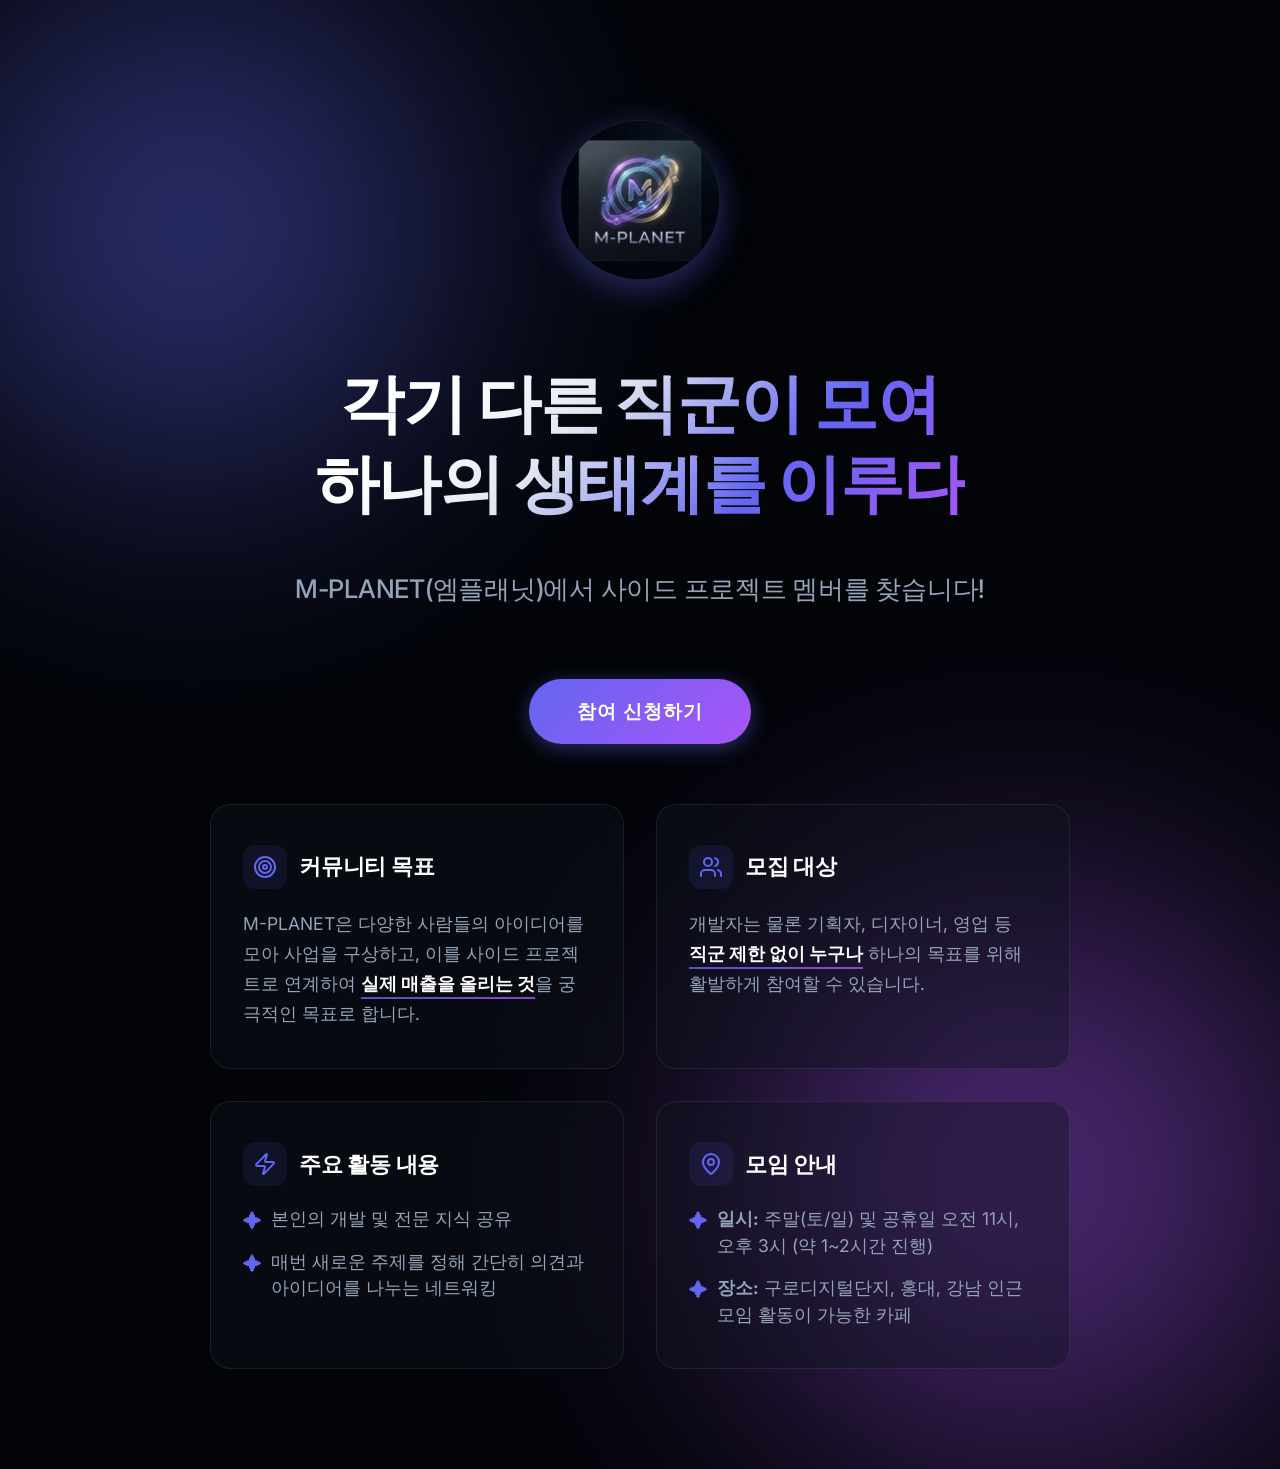
==== index.html @ 1bfa50ac "upload index index 파일 업로드" ====
<!DOCTYPE html>
<html lang="ko">
<head>
  <meta charset="UTF-8">
  <meta name="viewport" content="width=device-width, initial-scale=1.0">
  <title>M-PLANET - 각기 다른 직군이 모여 하나의 생태계를 이루다</title>
  <link href="https://fonts.googleapis.com/css2?family=Inter:wght@400;500;600;700;800&display=swap" rel="stylesheet">
  <style>
    :root {
      --bg-dark: #07090e;
      --bg-darker: #020408;
      --bg-card: rgba(15, 20, 32, 0.4);
      --text-main: #f8fafc;
      --text-muted: #94a3b8;
      --primary: #6366f1;
      --primary-glow: rgba(99, 102, 241, 0.4);
      --secondary: #a855f7;
      --secondary-glow: rgba(168, 85, 247, 0.4);
      --card-border: rgba(255, 255, 255, 0.08);
      font-family: 'Inter', -apple-system, BlinkMacSystemFont, 'Segoe UI', Roboto, Oxygen, Ubuntu, Cantarell, 'Open Sans', 'Helvetica Neue', sans-serif;
    }

    body {
      margin: 0;
      padding: 0;
      background-color: var(--bg-darker);
      color: var(--text-main);
      min-height: 100vh;
      overflow-x: hidden;
    }

    * {
      box-sizing: border-box;
    }

    /* Glassmorphism utility */
    .glass {
      background: var(--bg-card);
      backdrop-filter: blur(16px);
      -webkit-backdrop-filter: blur(16px);
      border: 1px solid var(--card-border);
      border-radius: 20px;
    }

    /* Animations */
    @keyframes float {
      0% { transform: translateY(0px); }
      50% { transform: translateY(-12px); }
      100% { transform: translateY(0px); }
    }

    @keyframes pulse-glow {
      0% { box-shadow: 0 0 20px var(--primary-glow); }
      50% { box-shadow: 0 0 45px var(--primary-glow); }
      100% { box-shadow: 0 0 20px var(--primary-glow); }
    }

    @keyframes slideInUp {
      from { opacity: 0; transform: translateY(40px); }
      to { opacity: 1; transform: translateY(0); }
    }

    @keyframes fadeIn {
      from { opacity: 0; }
      to { opacity: 1; }
    }

    /* Base styles / Layout */
    .app-container {
      display: flex;
      flex-direction: column;
      align-items: center;
      width: 100%;
      min-height: 100vh;
      position: relative;
      overflow: hidden;
    }

    /* Background gradient effects */
    .bg-gradient-circle {
      position: absolute;
      border-radius: 50%;
      filter: blur(120px);
      z-index: -1;
      opacity: 0.6;
    }
    .circle-1 {
      top: -15%;
      left: -20%;
      width: 70vw;
      height: 70vw;
      background: radial-gradient(circle, var(--primary), transparent 60%);
    }
    .circle-2 {
      bottom: -15%;
      right: -20%;
      width: 80vw;
      height: 80vw;
      background: radial-gradient(circle, var(--secondary), transparent 60%);
    }

    .hero-section {
      display: flex;
      flex-direction: column;
      align-items: center;
      text-align: center;
      padding: 120px 20px 60px;
      max-width: 1000px;
      animation: fadeIn 1.5s ease-out;
      position: relative;
      z-index: 10;
    }

    .logo-container {
      margin-bottom: 2.5rem;
      animation: float 7s ease-in-out infinite;
      display: flex;
      justify-content: center;
    }

    .logo-image {
      width: 160px;
      height: 160px;
      object-fit: cover;
      border-radius: 50%;
      box-shadow: 0 8px 32px var(--primary-glow);
      border: 1px solid var(--card-border);
      background-color: var(--bg-dark);
    }

    .hero-title {
      font-size: 4rem;
      font-weight: 800;
      line-height: 1.25;
      margin-bottom: 1.5rem;
      letter-spacing: -0.02em;
      background: linear-gradient(135deg, #ffffff 20%, #e2e8f0 40%, var(--primary) 70%, var(--secondary) 100%);
      -webkit-background-clip: text;
      -webkit-text-fill-color: transparent;
      animation: slideInUp 0.8s ease-out forwards;
      opacity: 0;
    }

    .hero-subtitle {
      font-size: 1.6rem;
      font-weight: 500;
      color: var(--text-muted);
      margin-bottom: 3.5rem;
      letter-spacing: -0.01em;
      animation: slideInUp 0.8s ease-out forwards 0.2s;
      opacity: 0;
    }

    .content-section {
      display: grid;
      grid-template-columns: repeat(2, 1fr);
      gap: 2rem;
      width: 100%;
      max-width: 900px;
      padding: 0 20px 100px;
      position: relative;
      z-index: 10;
    }

    .info-card {
      padding: 2.5rem 2rem;
      transition: transform 0.4s cubic-bezier(0.175, 0.885, 0.32, 1.275), box-shadow 0.4s ease, border-color 0.4s ease;
      animation: slideInUp 0.8s ease-out forwards;
      opacity: 0;
      display: flex;
      flex-direction: column;
      height: 100%;
    }

    .info-card:hover {
      transform: translateY(-8px);
      box-shadow: 0 15px 40px rgba(0, 0, 0, 0.6), inset 0 0 0 1px rgba(99, 102, 241, 0.3);
      border-color: rgba(99, 102, 241, 0.5);
    }

    .info-card:nth-child(1) { animation-delay: 0.4s; }
    .info-card:nth-child(2) { animation-delay: 0.5s; }
    .info-card:nth-child(3) { animation-delay: 0.6s; }
    .info-card:nth-child(4) { animation-delay: 0.7s; }

    .card-title {
      display: flex;
      align-items: center;
      gap: 0.75rem;
      font-size: 1.4rem;
      font-weight: 700;
      margin-top: 0;
      margin-bottom: 1.25rem;
      color: #fff;
      letter-spacing: -0.01em;
    }

    .icon-wrapper {
      display: flex;
      align-items: center;
      justify-content: center;
      width: 44px;
      height: 44px;
      background: rgba(99, 102, 241, 0.1);
      border-radius: 12px;
      color: var(--primary);
    }
    
    .icon-wrapper svg {
      width: 24px;
      height: 24px;
    }

    .card-text {
      font-size: 1.1rem;
      line-height: 1.7;
      color: var(--text-muted);
      margin: 0;
      flex-grow: 1;
    }

    .highlight {
      color: #fff;
      font-weight: 600;
      position: relative;
      display: inline-block;
    }

    .highlight::after {
      content: '';
      position: absolute;
      bottom: 0;
      left: 0;
      width: 100%;
      height: 2px;
      background: linear-gradient(90deg, var(--primary), var(--secondary));
      opacity: 0.8;
    }

    .bullet-list {
      list-style: none;
      padding: 0;
      margin: 0;
      display: flex;
      flex-direction: column;
      gap: 1rem;
    }

    .bullet-list li {
      position: relative;
      padding-left: 1.75rem;
      font-size: 1.1rem;
      line-height: 1.5;
      color: var(--text-muted);
    }

    .bullet-list li::before {
      content: "✦";
      position: absolute;
      left: 0;
      top: 1px;
      color: var(--primary);
      font-size: 1.2rem;
    }

    .cta-button {
      display: inline-block;
      margin-top: 1rem;
      padding: 1.2rem 3rem;
      font-size: 1.2rem;
      font-weight: 700;
      color: #fff;
      background: linear-gradient(135deg, var(--primary), var(--secondary));
      border: none;
      border-radius: 40px;
      cursor: pointer;
      box-shadow: 0 4px 20px var(--primary-glow);
      transition: all 0.3s cubic-bezier(0.175, 0.885, 0.32, 1.275);
      animation: pulse-glow 3s infinite 1s;
      letter-spacing: 0.05em;
    }

    .cta-button:hover {
      transform: scale(1.05) translateY(-2px);
      box-shadow: 0 8px 30px var(--secondary-glow);
    }

    @media (max-width: 900px) {
      .hero-title { font-size: 3rem; }
      .content-section { grid-template-columns: 1fr; }
    }

    @media (max-width: 600px) {
      .hero-title { font-size: 2.2rem; }
      .hero-subtitle { font-size: 1.2rem; }
      .hero-section { padding-top: 80px; }
      .info-card { padding: 2rem 1.5rem; }
    }
  </style>
</head>
<body>
  <div class="app-container">
    <!-- Background gradients -->
    <div class="bg-gradient-circle circle-1"></div>
    <div class="bg-gradient-circle circle-2"></div>

    <header class="hero-section">
      <div class="logo-container">
        <!-- 로컬에서 실행할 경우를 대비해 public 폴더 경로 지정 -->
        <img src="public/images/logo.png" alt="M-PLANET Logo" class="logo-image" />
      </div>
      
      <h1 class="hero-title">
        각기 다른 직군이 모여<br />하나의 생태계를 이루다
      </h1>
      <p class="hero-subtitle">
        M-PLANET(엠플래닛)에서 사이드 프로젝트 멤버를 찾습니다!
      </p>
      
      <button class="cta-button">참여 신청하기</button>
    </header>

    <main class="content-section">
      <!-- 커뮤니티 목표 및 소개 -->
      <div class="info-card glass">
        <h2 class="card-title">
          <div class="icon-wrapper">
            <!-- Target Icon -->
            <svg xmlns="http://www.w3.org/-2000/svg" width="24" height="24" viewBox="0 0 24 24" fill="none" stroke="currentColor" stroke-width="2" stroke-linecap="round" stroke-linejoin="round" class="lucide lucide-target"><circle cx="12" cy="12" r="10"/><circle cx="12" cy="12" r="6"/><circle cx="12" cy="12" r="2"/></svg>
          </div>
          커뮤니티 목표
        </h2>
        <p class="card-text">
          M-PLANET은 다양한 사람들의 아이디어를 모아 사업을 구상하고, 이를 사이드 프로젝트로 연계하여 <span class="highlight">실제 매출을 올리는 것</span>을 궁극적인 목표로 합니다.
        </p>
      </div>

      <!-- 모집 대상 -->
      <div class="info-card glass">
        <h2 class="card-title">
          <div class="icon-wrapper">
            <!-- Users Icon -->
            <svg xmlns="http://www.w3.org/-2000/svg" width="24" height="24" viewBox="0 0 24 24" fill="none" stroke="currentColor" stroke-width="2" stroke-linecap="round" stroke-linejoin="round" class="lucide lucide-users"><path d="M16 21v-2a4 4 0 0 0-4-4H6a4 4 0 0 0-4 4v2"/><circle cx="9" cy="7" r="4"/><path d="M22 21v-2a4 4 0 0 0-3-3.87"/><path d="M16 3.13a4 4 0 0 1 0 7.75"/></svg>
          </div>
          모집 대상
        </h2>
        <p class="card-text">
          개발자는 물론 기획자, 디자이너, 영업 등 <span class="highlight">직군 제한 없이 누구나</span> 하나의 목표를 위해 활발하게 참여할 수 있습니다.
        </p>
      </div>

      <!-- 주요 활동 내용 -->
      <div class="info-card glass">
        <h2 class="card-title">
          <div class="icon-wrapper">
            <!-- Zap Icon -->
            <svg xmlns="http://www.w3.org/-2000/svg" width="24" height="24" viewBox="0 0 24 24" fill="none" stroke="currentColor" stroke-width="2" stroke-linecap="round" stroke-linejoin="round" class="lucide lucide-zap"><path d="M4 14a1 1 0 0 1-.78-1.63l9.9-10.2a.5.5 0 0 1 .86.46l-1.92 6.02A1 1 0 0 0 13 10h7a1 1 0 0 1 .78 1.63l-9.9 10.2a.5.5 0 0 1-.86-.46l1.92-6.02A1 1 0 0 0 11 14z"/></svg>
          </div>
          주요 활동 내용
        </h2>
        <ul class="bullet-list">
          <li>본인의 개발 및 전문 지식 공유</li>
          <li>매번 새로운 주제를 정해 간단히 의견과 아이디어를 나누는 네트워킹</li>
        </ul>
      </div>

      <!-- 모임 안내 -->
      <div class="info-card glass">
        <h2 class="card-title">
          <div class="icon-wrapper">
            <!-- MapPin Icon -->
            <svg xmlns="http://www.w3.org/-2000/svg" width="24" height="24" viewBox="0 0 24 24" fill="none" stroke="currentColor" stroke-width="2" stroke-linecap="round" stroke-linejoin="round" class="lucide lucide-map-pin"><path d="M20 10c0 4.993-5.539 10.193-7.399 11.799a1 1 0 0 1-1.202 0C9.539 20.193 4 15.007 4 10a8 8 0 0 1 16 0"/><circle cx="12" cy="10" r="3"/></svg>
          </div>
          모임 안내
        </h2>
        <ul class="bullet-list">
          <li><strong>일시:</strong> 주말(토/일) 및 공휴일 오전 11시, 오후 3시 (약 1~2시간 진행)</li>
          <li><strong>장소:</strong> 구로디지털단지, 홍대, 강남 인근 모임 활동이 가능한 카페</li>
        </ul>
      </div>
    </main>
  </div>
</body>
</html>
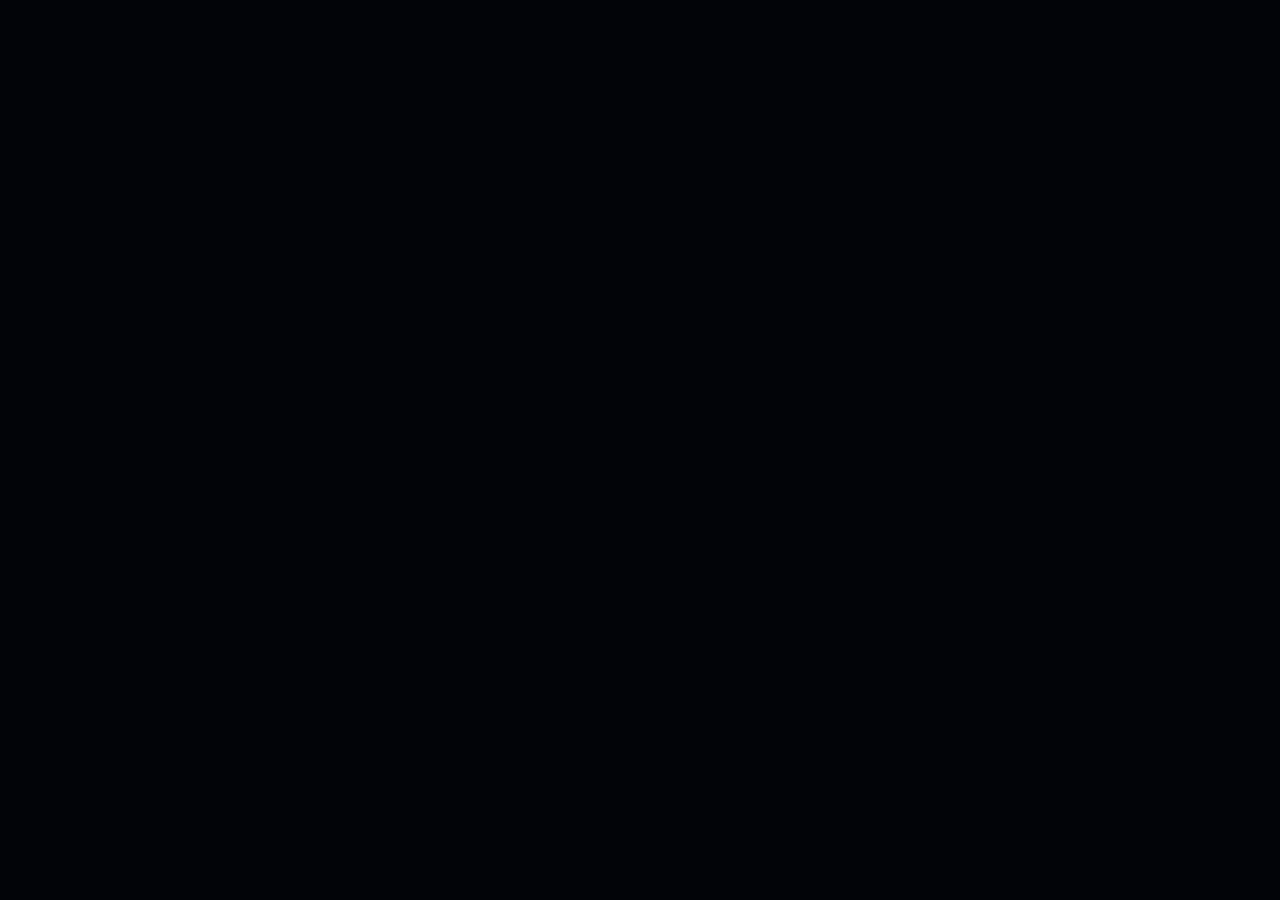
==== commit d3802cc0: "규칙 추가" ====
--- a/index.html
+++ b/index.html
@@ -1,384 +1,14 @@
-<!DOCTYPE html>
-<html lang="ko">
-<head>
-  <meta charset="UTF-8">
-  <meta name="viewport" content="width=device-width, initial-scale=1.0">
-  <title>M-PLANET - 각기 다른 직군이 모여 하나의 생태계를 이루다</title>
-  <link href="https://fonts.googleapis.com/css2?family=Inter:wght@400;500;600;700;800&display=swap" rel="stylesheet">
-  <style>
-    :root {
-      --bg-dark: #07090e;
-      --bg-darker: #020408;
-      --bg-card: rgba(15, 20, 32, 0.4);
-      --text-main: #f8fafc;
-      --text-muted: #94a3b8;
-      --primary: #6366f1;
-      --primary-glow: rgba(99, 102, 241, 0.4);
-      --secondary: #a855f7;
-      --secondary-glow: rgba(168, 85, 247, 0.4);
-      --card-border: rgba(255, 255, 255, 0.08);
-      font-family: 'Inter', -apple-system, BlinkMacSystemFont, 'Segoe UI', Roboto, Oxygen, Ubuntu, Cantarell, 'Open Sans', 'Helvetica Neue', sans-serif;
-    }
-
-    body {
-      margin: 0;
-      padding: 0;
-      background-color: var(--bg-darker);
-      color: var(--text-main);
-      min-height: 100vh;
-      overflow-x: hidden;
-    }
-
-    * {
-      box-sizing: border-box;
-    }
-
-    /* Glassmorphism utility */
-    .glass {
-      background: var(--bg-card);
-      backdrop-filter: blur(16px);
-      -webkit-backdrop-filter: blur(16px);
-      border: 1px solid var(--card-border);
-      border-radius: 20px;
-    }
-
-    /* Animations */
-    @keyframes float {
-      0% { transform: translateY(0px); }
-      50% { transform: translateY(-12px); }
-      100% { transform: translateY(0px); }
-    }
-
-    @keyframes pulse-glow {
-      0% { box-shadow: 0 0 20px var(--primary-glow); }
-      50% { box-shadow: 0 0 45px var(--primary-glow); }
-      100% { box-shadow: 0 0 20px var(--primary-glow); }
-    }
-
-    @keyframes slideInUp {
-      from { opacity: 0; transform: translateY(40px); }
-      to { opacity: 1; transform: translateY(0); }
-    }
-
-    @keyframes fadeIn {
-      from { opacity: 0; }
-      to { opacity: 1; }
-    }
-
-    /* Base styles / Layout */
-    .app-container {
-      display: flex;
-      flex-direction: column;
-      align-items: center;
-      width: 100%;
-      min-height: 100vh;
-      position: relative;
-      overflow: hidden;
-    }
-
-    /* Background gradient effects */
-    .bg-gradient-circle {
-      position: absolute;
-      border-radius: 50%;
-      filter: blur(120px);
-      z-index: -1;
-      opacity: 0.6;
-    }
-    .circle-1 {
-      top: -15%;
-      left: -20%;
-      width: 70vw;
-      height: 70vw;
-      background: radial-gradient(circle, var(--primary), transparent 60%);
-    }
-    .circle-2 {
-      bottom: -15%;
-      right: -20%;
-      width: 80vw;
-      height: 80vw;
-      background: radial-gradient(circle, var(--secondary), transparent 60%);
-    }
-
-    .hero-section {
-      display: flex;
-      flex-direction: column;
-      align-items: center;
-      text-align: center;
-      padding: 120px 20px 60px;
-      max-width: 1000px;
-      animation: fadeIn 1.5s ease-out;
-      position: relative;
-      z-index: 10;
-    }
-
-    .logo-container {
-      margin-bottom: 2.5rem;
-      animation: float 7s ease-in-out infinite;
-      display: flex;
-      justify-content: center;
-    }
-
-    .logo-image {
-      width: 160px;
-      height: 160px;
-      object-fit: cover;
-      border-radius: 50%;
-      box-shadow: 0 8px 32px var(--primary-glow);
-      border: 1px solid var(--card-border);
-      background-color: var(--bg-dark);
-    }
-
-    .hero-title {
-      font-size: 4rem;
-      font-weight: 800;
-      line-height: 1.25;
-      margin-bottom: 1.5rem;
-      letter-spacing: -0.02em;
-      background: linear-gradient(135deg, #ffffff 20%, #e2e8f0 40%, var(--primary) 70%, var(--secondary) 100%);
-      -webkit-background-clip: text;
-      -webkit-text-fill-color: transparent;
-      animation: slideInUp 0.8s ease-out forwards;
-      opacity: 0;
-    }
-
-    .hero-subtitle {
-      font-size: 1.6rem;
-      font-weight: 500;
-      color: var(--text-muted);
-      margin-bottom: 3.5rem;
-      letter-spacing: -0.01em;
-      animation: slideInUp 0.8s ease-out forwards 0.2s;
-      opacity: 0;
-    }
-
-    .content-section {
-      display: grid;
-      grid-template-columns: repeat(2, 1fr);
-      gap: 2rem;
-      width: 100%;
-      max-width: 900px;
-      padding: 0 20px 100px;
-      position: relative;
-      z-index: 10;
-    }
-
-    .info-card {
-      padding: 2.5rem 2rem;
-      transition: transform 0.4s cubic-bezier(0.175, 0.885, 0.32, 1.275), box-shadow 0.4s ease, border-color 0.4s ease;
-      animation: slideInUp 0.8s ease-out forwards;
-      opacity: 0;
-      display: flex;
-      flex-direction: column;
-      height: 100%;
-    }
-
-    .info-card:hover {
-      transform: translateY(-8px);
-      box-shadow: 0 15px 40px rgba(0, 0, 0, 0.6), inset 0 0 0 1px rgba(99, 102, 241, 0.3);
-      border-color: rgba(99, 102, 241, 0.5);
-    }
-
-    .info-card:nth-child(1) { animation-delay: 0.4s; }
-    .info-card:nth-child(2) { animation-delay: 0.5s; }
-    .info-card:nth-child(3) { animation-delay: 0.6s; }
-    .info-card:nth-child(4) { animation-delay: 0.7s; }
-
-    .card-title {
-      display: flex;
-      align-items: center;
-      gap: 0.75rem;
-      font-size: 1.4rem;
-      font-weight: 700;
-      margin-top: 0;
-      margin-bottom: 1.25rem;
-      color: #fff;
-      letter-spacing: -0.01em;
-    }
-
-    .icon-wrapper {
-      display: flex;
-      align-items: center;
-      justify-content: center;
-      width: 44px;
-      height: 44px;
-      background: rgba(99, 102, 241, 0.1);
-      border-radius: 12px;
-      color: var(--primary);
-    }
-    
-    .icon-wrapper svg {
-      width: 24px;
-      height: 24px;
-    }
-
-    .card-text {
-      font-size: 1.1rem;
-      line-height: 1.7;
-      color: var(--text-muted);
-      margin: 0;
-      flex-grow: 1;
-    }
-
-    .highlight {
-      color: #fff;
-      font-weight: 600;
-      position: relative;
-      display: inline-block;
-    }
-
-    .highlight::after {
-      content: '';
-      position: absolute;
-      bottom: 0;
-      left: 0;
-      width: 100%;
-      height: 2px;
-      background: linear-gradient(90deg, var(--primary), var(--secondary));
-      opacity: 0.8;
-    }
-
-    .bullet-list {
-      list-style: none;
-      padding: 0;
-      margin: 0;
-      display: flex;
-      flex-direction: column;
-      gap: 1rem;
-    }
-
-    .bullet-list li {
-      position: relative;
-      padding-left: 1.75rem;
-      font-size: 1.1rem;
-      line-height: 1.5;
-      color: var(--text-muted);
-    }
-
-    .bullet-list li::before {
-      content: "✦";
-      position: absolute;
-      left: 0;
-      top: 1px;
-      color: var(--primary);
-      font-size: 1.2rem;
-    }
-
-    .cta-button {
-      display: inline-block;
-      margin-top: 1rem;
-      padding: 1.2rem 3rem;
-      font-size: 1.2rem;
-      font-weight: 700;
-      color: #fff;
-      background: linear-gradient(135deg, var(--primary), var(--secondary));
-      border: none;
-      border-radius: 40px;
-      cursor: pointer;
-      box-shadow: 0 4px 20px var(--primary-glow);
-      transition: all 0.3s cubic-bezier(0.175, 0.885, 0.32, 1.275);
-      animation: pulse-glow 3s infinite 1s;
-      letter-spacing: 0.05em;
-    }
-
-    .cta-button:hover {
-      transform: scale(1.05) translateY(-2px);
-      box-shadow: 0 8px 30px var(--secondary-glow);
-    }
-
-    @media (max-width: 900px) {
-      .hero-title { font-size: 3rem; }
-      .content-section { grid-template-columns: 1fr; }
-    }
-
-    @media (max-width: 600px) {
-      .hero-title { font-size: 2.2rem; }
-      .hero-subtitle { font-size: 1.2rem; }
-      .hero-section { padding-top: 80px; }
-      .info-card { padding: 2rem 1.5rem; }
-    }
-  </style>
-</head>
-<body>
-  <div class="app-container">
-    <!-- Background gradients -->
-    <div class="bg-gradient-circle circle-1"></div>
-    <div class="bg-gradient-circle circle-2"></div>
-
-    <header class="hero-section">
-      <div class="logo-container">
-        <!-- 로컬에서 실행할 경우를 대비해 public 폴더 경로 지정 -->
-        <img src="public/images/logo.png" alt="M-PLANET Logo" class="logo-image" />
-      </div>
-      
-      <h1 class="hero-title">
-        각기 다른 직군이 모여<br />하나의 생태계를 이루다
-      </h1>
-      <p class="hero-subtitle">
-        M-PLANET(엠플래닛)에서 사이드 프로젝트 멤버를 찾습니다!
-      </p>
-      
-      <button class="cta-button">참여 신청하기</button>
-    </header>
-
-    <main class="content-section">
-      <!-- 커뮤니티 목표 및 소개 -->
-      <div class="info-card glass">
-        <h2 class="card-title">
-          <div class="icon-wrapper">
-            <!-- Target Icon -->
-            <svg xmlns="http://www.w3.org/-2000/svg" width="24" height="24" viewBox="0 0 24 24" fill="none" stroke="currentColor" stroke-width="2" stroke-linecap="round" stroke-linejoin="round" class="lucide lucide-target"><circle cx="12" cy="12" r="10"/><circle cx="12" cy="12" r="6"/><circle cx="12" cy="12" r="2"/></svg>
-          </div>
-          커뮤니티 목표
-        </h2>
-        <p class="card-text">
-          M-PLANET은 다양한 사람들의 아이디어를 모아 사업을 구상하고, 이를 사이드 프로젝트로 연계하여 <span class="highlight">실제 매출을 올리는 것</span>을 궁극적인 목표로 합니다.
-        </p>
-      </div>
-
-      <!-- 모집 대상 -->
-      <div class="info-card glass">
-        <h2 class="card-title">
-          <div class="icon-wrapper">
-            <!-- Users Icon -->
-            <svg xmlns="http://www.w3.org/-2000/svg" width="24" height="24" viewBox="0 0 24 24" fill="none" stroke="currentColor" stroke-width="2" stroke-linecap="round" stroke-linejoin="round" class="lucide lucide-users"><path d="M16 21v-2a4 4 0 0 0-4-4H6a4 4 0 0 0-4 4v2"/><circle cx="9" cy="7" r="4"/><path d="M22 21v-2a4 4 0 0 0-3-3.87"/><path d="M16 3.13a4 4 0 0 1 0 7.75"/></svg>
-          </div>
-          모집 대상
-        </h2>
-        <p class="card-text">
-          개발자는 물론 기획자, 디자이너, 영업 등 <span class="highlight">직군 제한 없이 누구나</span> 하나의 목표를 위해 활발하게 참여할 수 있습니다.
-        </p>
-      </div>
-
-      <!-- 주요 활동 내용 -->
-      <div class="info-card glass">
-        <h2 class="card-title">
-          <div class="icon-wrapper">
-            <!-- Zap Icon -->
-            <svg xmlns="http://www.w3.org/-2000/svg" width="24" height="24" viewBox="0 0 24 24" fill="none" stroke="currentColor" stroke-width="2" stroke-linecap="round" stroke-linejoin="round" class="lucide lucide-zap"><path d="M4 14a1 1 0 0 1-.78-1.63l9.9-10.2a.5.5 0 0 1 .86.46l-1.92 6.02A1 1 0 0 0 13 10h7a1 1 0 0 1 .78 1.63l-9.9 10.2a.5.5 0 0 1-.86-.46l1.92-6.02A1 1 0 0 0 11 14z"/></svg>
-          </div>
-          주요 활동 내용
-        </h2>
-        <ul class="bullet-list">
-          <li>본인의 개발 및 전문 지식 공유</li>
-          <li>매번 새로운 주제를 정해 간단히 의견과 아이디어를 나누는 네트워킹</li>
-        </ul>
-      </div>
-
-      <!-- 모임 안내 -->
-      <div class="info-card glass">
-        <h2 class="card-title">
-          <div class="icon-wrapper">
-            <!-- MapPin Icon -->
-            <svg xmlns="http://www.w3.org/-2000/svg" width="24" height="24" viewBox="0 0 24 24" fill="none" stroke="currentColor" stroke-width="2" stroke-linecap="round" stroke-linejoin="round" class="lucide lucide-map-pin"><path d="M20 10c0 4.993-5.539 10.193-7.399 11.799a1 1 0 0 1-1.202 0C9.539 20.193 4 15.007 4 10a8 8 0 0 1 16 0"/><circle cx="12" cy="10" r="3"/></svg>
-          </div>
-          모임 안내
-        </h2>
-        <ul class="bullet-list">
-          <li><strong>일시:</strong> 주말(토/일) 및 공휴일 오전 11시, 오후 3시 (약 1~2시간 진행)</li>
-          <li><strong>장소:</strong> 구로디지털단지, 홍대, 강남 인근 모임 활동이 가능한 카페</li>
-        </ul>
-      </div>
-    </main>
-  </div>
-</body>
-</html>
+<!doctype html>
+<html lang="en">
+  <head>
+    <meta charset="UTF-8" />
+    <link rel="icon" type="image/svg+xml" href="/vite.svg" />
+    <meta name="viewport" content="width=device-width, initial-scale=1.0" />
+    <title>frontend</title>
+    <script type="module" crossorigin src="/assets/index-DLx_62hT.js"></script>
+    <link rel="stylesheet" crossorigin href="/assets/index-B-EjMDD_.css">
+  </head>
+  <body>
+    <div id="root"></div>
+  </body>
+</html>
--- a/assets/index-B-EjMDD_.css
+++ b/assets/index-B-EjMDD_.css
@@ -0,0 +1 @@
+:root{--bg-dark: #07090e;--bg-darker: #020408;--bg-card: rgba(15, 20, 32, .4);--text-main: #f8fafc;--text-muted: #94a3b8;--primary: #6366f1;--primary-glow: rgba(99, 102, 241, .4);--secondary: #a855f7;--secondary-glow: rgba(168, 85, 247, .4);--card-border: rgba(255, 255, 255, .08);font-family:Inter,-apple-system,BlinkMacSystemFont,Segoe UI,Roboto,Oxygen,Ubuntu,Cantarell,Open Sans,Helvetica Neue,sans-serif}body{margin:0;padding:0;background-color:var(--bg-darker);color:var(--text-main);min-height:100vh;overflow-x:hidden}*{box-sizing:border-box}.glass{background:var(--bg-card);backdrop-filter:blur(16px);-webkit-backdrop-filter:blur(16px);border:1px solid var(--card-border);border-radius:20px}@keyframes float{0%{transform:translateY(0)}50%{transform:translateY(-12px)}to{transform:translateY(0)}}@keyframes pulse-glow{0%{box-shadow:0 0 20px var(--primary-glow)}50%{box-shadow:0 0 45px var(--primary-glow)}to{box-shadow:0 0 20px var(--primary-glow)}}@keyframes slideInUp{0%{opacity:0;transform:translateY(40px)}to{opacity:1;transform:translateY(0)}}@keyframes fadeIn{0%{opacity:0}to{opacity:1}}.app-container{display:flex;flex-direction:column;align-items:center;width:100%;min-height:100vh;position:relative;overflow:hidden}.bg-gradient-circle{position:absolute;border-radius:50%;filter:blur(120px);z-index:-1;opacity:.6}.circle-1{top:-15%;left:-20%;width:70vw;height:70vw;background:radial-gradient(circle,var(--primary),transparent 60%)}.circle-2{bottom:-15%;right:-20%;width:80vw;height:80vw;background:radial-gradient(circle,var(--secondary),transparent 60%)}.hero-section{display:flex;flex-direction:column;align-items:center;text-align:center;padding:120px 20px 60px;max-width:1000px;animation:fadeIn 1.5s ease-out;position:relative;z-index:10}.logo-container{margin-bottom:2.5rem;animation:float 7s ease-in-out infinite;display:flex;justify-content:center}.logo-image{width:160px;height:160px;object-fit:cover;border-radius:50%;box-shadow:0 8px 32px var(--primary-glow);border:1px solid var(--card-border);background-color:var(--bg-dark)}.hero-title{font-size:4rem;font-weight:800;line-height:1.25;margin-bottom:1.5rem;letter-spacing:-.02em;background:linear-gradient(135deg,#ffffff 20%,#e2e8f0 40%,var(--primary) 70%,var(--secondary) 100%);-webkit-background-clip:text;-webkit-text-fill-color:transparent;animation:slideInUp .8s ease-out forwards;opacity:0}.hero-subtitle{font-size:1.6rem;font-weight:500;color:var(--text-muted);margin-bottom:3.5rem;letter-spacing:-.01em;animation:slideInUp .8s ease-out forwards .2s;opacity:0}.content-section{display:grid;grid-template-columns:repeat(2,1fr);gap:2rem;width:100%;max-width:900px;padding:0 20px 100px;position:relative;z-index:10}.info-card{padding:2.5rem 2rem;transition:transform .4s cubic-bezier(.175,.885,.32,1.275),box-shadow .4s ease,border-color .4s ease;animation:slideInUp .8s ease-out forwards;opacity:0;display:flex;flex-direction:column;height:100%}.info-card:hover{transform:translateY(-8px);box-shadow:0 15px 40px #0009,inset 0 0 0 1px #6366f14d;border-color:#6366f180}.info-card:nth-child(1){animation-delay:.4s}.info-card:nth-child(2){animation-delay:.5s}.info-card:nth-child(3){animation-delay:.6s}.info-card:nth-child(4){animation-delay:.7s}.card-title{display:flex;align-items:center;gap:.75rem;font-size:1.4rem;font-weight:700;margin-top:0;margin-bottom:1.25rem;color:#fff;letter-spacing:-.01em}.icon-wrapper{display:flex;align-items:center;justify-content:center;width:44px;height:44px;background:#6366f11a;border-radius:12px;color:var(--primary)}.card-text{font-size:1.1rem;line-height:1.7;color:var(--text-muted);margin:0;flex-grow:1}.highlight{color:#fff;font-weight:600;position:relative;display:inline-block}.highlight:after{content:"";position:absolute;bottom:0;left:0;width:100%;height:2px;background:linear-gradient(90deg,var(--primary),var(--secondary));opacity:.8}.bullet-list{list-style:none;padding:0;margin:0;display:flex;flex-direction:column;gap:1rem}.bullet-list li{position:relative;padding-left:1.75rem;font-size:1.1rem;line-height:1.5;color:var(--text-muted)}.bullet-list li:before{content:"✦";position:absolute;left:0;top:1px;color:var(--primary);font-size:1.2rem}.cta-button{display:inline-block;margin-top:1rem;padding:1.2rem 3rem;font-size:1.2rem;font-weight:700;color:#fff;background:linear-gradient(135deg,var(--primary),var(--secondary));border:none;border-radius:40px;cursor:pointer;box-shadow:0 4px 20px var(--primary-glow);transition:all .3s cubic-bezier(.175,.885,.32,1.275);animation:pulse-glow 3s infinite 1s;letter-spacing:.05em}.cta-button:hover{transform:scale(1.05) translateY(-2px);box-shadow:0 8px 30px var(--secondary-glow)}@media(max-width:900px){.hero-title{font-size:3rem}.content-section{grid-template-columns:1fr}}@media(max-width:600px){.hero-title{font-size:2.2rem}.hero-subtitle{font-size:1.2rem}.hero-section{padding-top:80px}.info-card{padding:2rem 1.5rem}}.footer-section{width:100%;padding:2rem;text-align:center;margin-top:auto;border-top:1px solid var(--card-border);background:#020408cc;z-index:10}.footer-link{color:var(--text-muted);text-decoration:underline;text-underline-offset:4px;font-size:.95rem;transition:color .3s ease}.footer-link:hover{color:var(--primary)}.rule-card{margin-bottom:1.5rem}
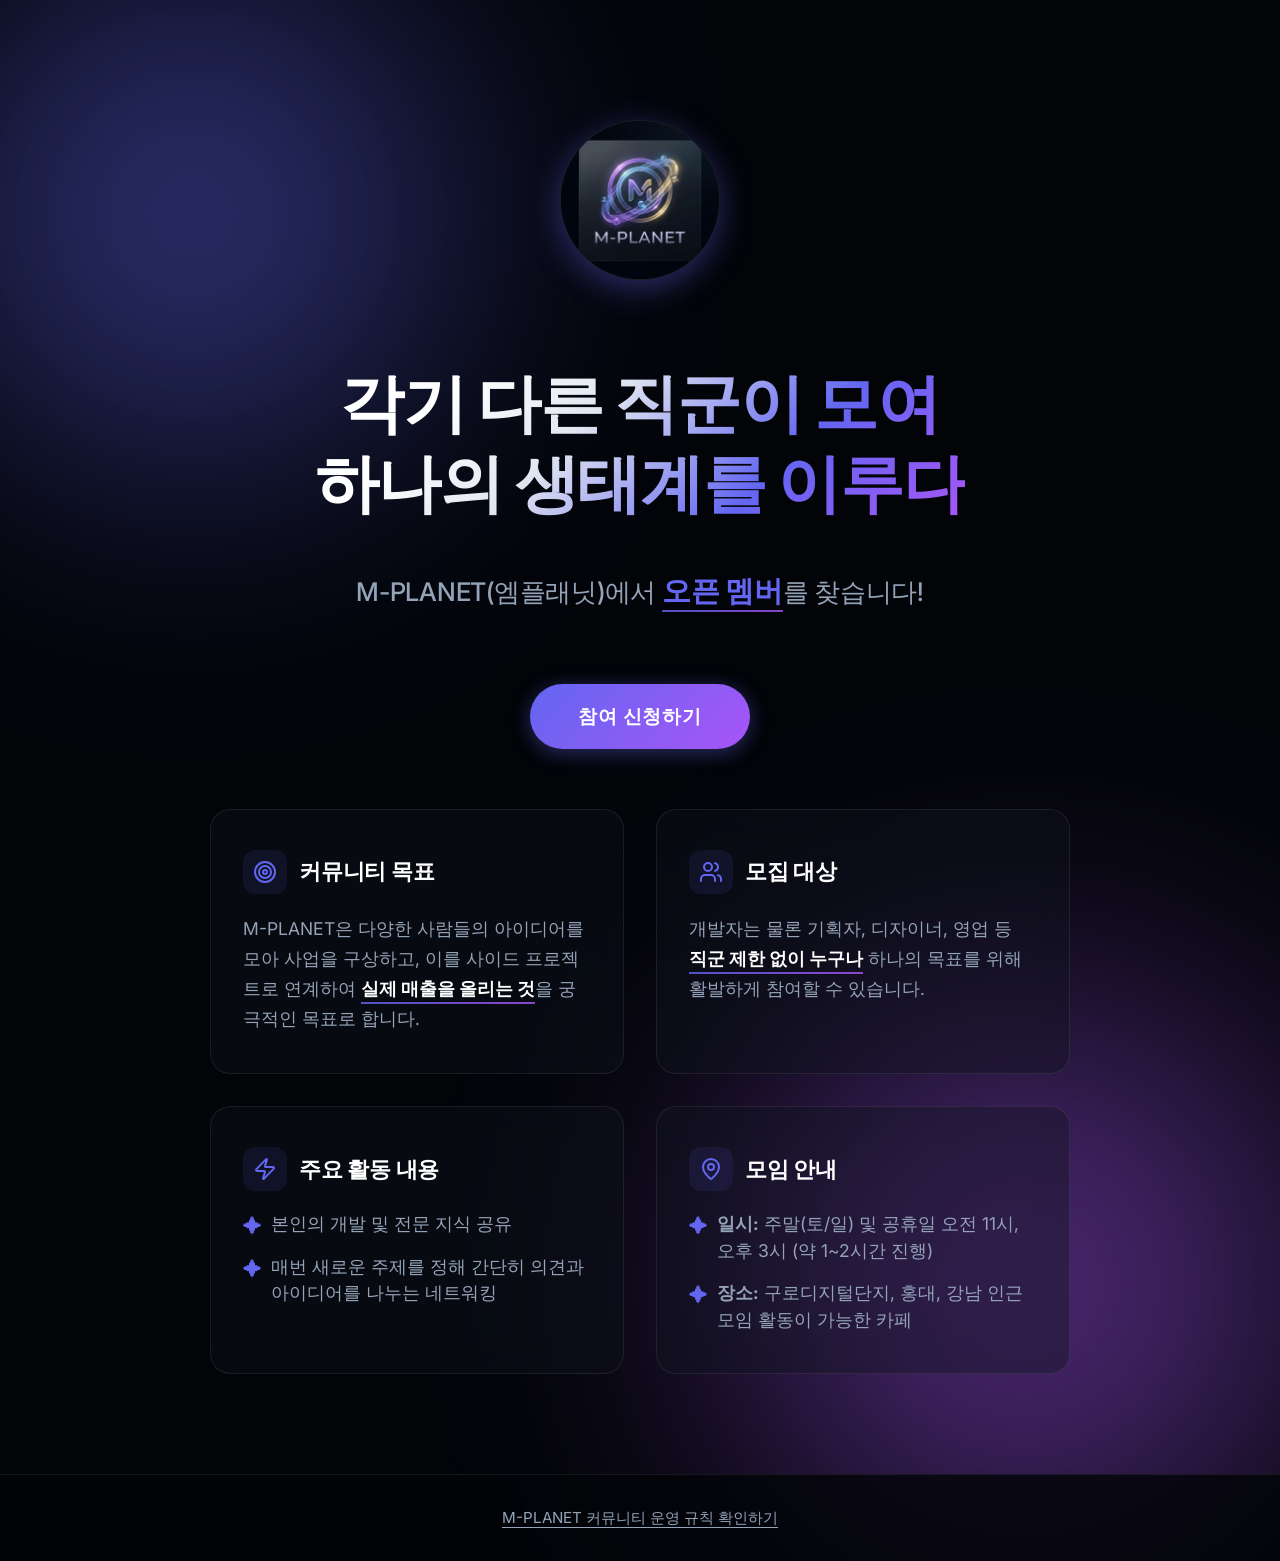
==== commit 9e518eae: "수정 - 활동규칙 추가" ====
--- a/index.html
+++ b/index.html
@@ -1,14 +1,501 @@
-<!doctype html>
-<html lang="en">
-  <head>
-    <meta charset="UTF-8" />
-    <link rel="icon" type="image/svg+xml" href="/vite.svg" />
-    <meta name="viewport" content="width=device-width, initial-scale=1.0" />
-    <title>frontend</title>
-    <script type="module" crossorigin src="/assets/index-DLx_62hT.js"></script>
-    <link rel="stylesheet" crossorigin href="/assets/index-B-EjMDD_.css">
-  </head>
-  <body>
-    <div id="root"></div>
-  </body>
-</html>
+<!DOCTYPE html>
+<html lang="ko">
+
+<head>
+  <meta charset="UTF-8">
+  <meta name="viewport" content="width=device-width, initial-scale=1.0">
+  <title>M-PLANET - 각기 다른 직군이 모여 하나의 생태계를 이루다</title>
+  <link href="https://fonts.googleapis.com/css2?family=Inter:wght@400;500;600;700;800&display=swap" rel="stylesheet">
+  <style>
+    :root {
+      --bg-dark: #07090e;
+      --bg-darker: #020408;
+      --bg-card: rgba(15, 20, 32, 0.4);
+      --text-main: #f8fafc;
+      --text-muted: #94a3b8;
+      --primary: #6366f1;
+      --primary-glow: rgba(99, 102, 241, 0.4);
+      --secondary: #a855f7;
+      --secondary-glow: rgba(168, 85, 247, 0.4);
+      --card-border: rgba(255, 255, 255, 0.08);
+      font-family: 'Inter', -apple-system, BlinkMacSystemFont, 'Segoe UI', Roboto, Oxygen, Ubuntu, Cantarell, 'Open Sans', 'Helvetica Neue', sans-serif;
+    }
+
+    body {
+      margin: 0;
+      padding: 0;
+      background-color: var(--bg-darker);
+      color: var(--text-main);
+      min-height: 100vh;
+      overflow-x: hidden;
+    }
+
+    * {
+      box-sizing: border-box;
+    }
+
+    /* Glassmorphism utility */
+    .glass {
+      background: var(--bg-card);
+      backdrop-filter: blur(16px);
+      -webkit-backdrop-filter: blur(16px);
+      border: 1px solid var(--card-border);
+      border-radius: 20px;
+    }
+
+    /* Animations */
+    @keyframes float {
+      0% {
+        transform: translateY(0px);
+      }
+
+      50% {
+        transform: translateY(-12px);
+      }
+
+      100% {
+        transform: translateY(0px);
+      }
+    }
+
+    @keyframes pulse-glow {
+      0% {
+        box-shadow: 0 0 20px var(--primary-glow);
+      }
+
+      50% {
+        box-shadow: 0 0 45px var(--primary-glow);
+      }
+
+      100% {
+        box-shadow: 0 0 20px var(--primary-glow);
+      }
+    }
+
+    @keyframes slideInUp {
+      from {
+        opacity: 0;
+        transform: translateY(40px);
+      }
+
+      to {
+        opacity: 1;
+        transform: translateY(0);
+      }
+    }
+
+    @keyframes fadeIn {
+      from {
+        opacity: 0;
+      }
+
+      to {
+        opacity: 1;
+      }
+    }
+
+    /* Base styles / Layout */
+    .app-container {
+      display: flex;
+      flex-direction: column;
+      align-items: center;
+      width: 100%;
+      min-height: 100vh;
+      position: relative;
+      overflow: hidden;
+    }
+
+    /* Background gradient effects */
+    .bg-gradient-circle {
+      position: absolute;
+      border-radius: 50%;
+      filter: blur(120px);
+      z-index: -1;
+      opacity: 0.6;
+    }
+
+    .circle-1 {
+      top: -15%;
+      left: -20%;
+      width: 70vw;
+      height: 70vw;
+      background: radial-gradient(circle, var(--primary), transparent 60%);
+    }
+
+    .circle-2 {
+      bottom: -15%;
+      right: -20%;
+      width: 80vw;
+      height: 80vw;
+      background: radial-gradient(circle, var(--secondary), transparent 60%);
+    }
+
+    .hero-section {
+      display: flex;
+      flex-direction: column;
+      align-items: center;
+      text-align: center;
+      padding: 120px 20px 60px;
+      max-width: 1000px;
+      animation: fadeIn 1.5s ease-out;
+      position: relative;
+      z-index: 10;
+    }
+
+    .logo-container {
+      margin-bottom: 2.5rem;
+      animation: float 7s ease-in-out infinite;
+      display: flex;
+      justify-content: center;
+    }
+
+    .logo-image {
+      width: 160px;
+      height: 160px;
+      object-fit: cover;
+      border-radius: 50%;
+      box-shadow: 0 8px 32px var(--primary-glow);
+      border: 1px solid var(--card-border);
+      background-color: var(--bg-dark);
+    }
+
+    .hero-title {
+      font-size: 4rem;
+      font-weight: 800;
+      line-height: 1.25;
+      margin-bottom: 1.5rem;
+      letter-spacing: -0.02em;
+      background: linear-gradient(135deg, #ffffff 20%, #e2e8f0 40%, var(--primary) 70%, var(--secondary) 100%);
+      -webkit-background-clip: text;
+      -webkit-text-fill-color: transparent;
+      animation: slideInUp 0.8s ease-out forwards;
+      opacity: 0;
+    }
+
+    .hero-subtitle {
+      font-size: 1.6rem;
+      font-weight: 500;
+      color: var(--text-muted);
+      margin-bottom: 3.5rem;
+      letter-spacing: -0.01em;
+      animation: slideInUp 0.8s ease-out forwards 0.2s;
+      opacity: 0;
+    }
+
+    .content-section {
+      display: grid;
+      grid-template-columns: repeat(2, 1fr);
+      gap: 2rem;
+      width: 100%;
+      max-width: 900px;
+      padding: 0 20px 100px;
+      position: relative;
+      z-index: 10;
+    }
+
+    .info-card {
+      padding: 2.5rem 2rem;
+      transition: transform 0.4s cubic-bezier(0.175, 0.885, 0.32, 1.275), box-shadow 0.4s ease, border-color 0.4s ease;
+      animation: slideInUp 0.8s ease-out forwards;
+      opacity: 0;
+      display: flex;
+      flex-direction: column;
+      height: 100%;
+    }
+
+    .info-card:hover {
+      transform: translateY(-8px);
+      box-shadow: 0 15px 40px rgba(0, 0, 0, 0.6), inset 0 0 0 1px rgba(99, 102, 241, 0.3);
+      border-color: rgba(99, 102, 241, 0.5);
+    }
+
+    .info-card:nth-child(1) {
+      animation-delay: 0.4s;
+    }
+
+    .info-card:nth-child(2) {
+      animation-delay: 0.5s;
+    }
+
+    .info-card:nth-child(3) {
+      animation-delay: 0.6s;
+    }
+
+    .info-card:nth-child(4) {
+      animation-delay: 0.7s;
+    }
+
+    .card-title {
+      display: flex;
+      align-items: center;
+      gap: 0.75rem;
+      font-size: 1.4rem;
+      font-weight: 700;
+      margin-top: 0;
+      margin-bottom: 1.25rem;
+      color: #fff;
+      letter-spacing: -0.01em;
+    }
+
+    .icon-wrapper {
+      display: flex;
+      align-items: center;
+      justify-content: center;
+      width: 44px;
+      height: 44px;
+      background: rgba(99, 102, 241, 0.1);
+      border-radius: 12px;
+      color: var(--primary);
+    }
+
+    .icon-wrapper svg {
+      width: 24px;
+      height: 24px;
+    }
+
+    .card-text {
+      font-size: 1.1rem;
+      line-height: 1.7;
+      color: var(--text-muted);
+      margin: 0;
+      flex-grow: 1;
+    }
+
+    .highlight {
+      color: #fff;
+      font-weight: 600;
+      position: relative;
+      display: inline-block;
+    }
+
+    .highlight::after {
+      content: '';
+      position: absolute;
+      bottom: 0;
+      left: 0;
+      width: 100%;
+      height: 2px;
+      background: linear-gradient(90deg, var(--primary), var(--secondary));
+      opacity: 0.8;
+    }
+
+    .bullet-list {
+      list-style: none;
+      padding: 0;
+      margin: 0;
+      display: flex;
+      flex-direction: column;
+      gap: 1rem;
+    }
+
+    .bullet-list li {
+      position: relative;
+      padding-left: 1.75rem;
+      font-size: 1.1rem;
+      line-height: 1.5;
+      color: var(--text-muted);
+    }
+
+    .bullet-list li::before {
+      content: "✦";
+      position: absolute;
+      left: 0;
+      top: 1px;
+      color: var(--primary);
+      font-size: 1.2rem;
+    }
+
+    .cta-button {
+      display: inline-block;
+      margin-top: 1rem;
+      padding: 1.2rem 3rem;
+      font-size: 1.2rem;
+      font-weight: 700;
+      color: #fff;
+      background: linear-gradient(135deg, var(--primary), var(--secondary));
+      border: none;
+      border-radius: 40px;
+      cursor: pointer;
+      box-shadow: 0 4px 20px var(--primary-glow);
+      transition: all 0.3s cubic-bezier(0.175, 0.885, 0.32, 1.275);
+      animation: pulse-glow 3s infinite 1s;
+      letter-spacing: 0.05em;
+    }
+
+    .cta-button:hover {
+      transform: scale(1.05) translateY(-2px);
+      box-shadow: 0 8px 30px var(--secondary-glow);
+    }
+
+    @media (max-width: 900px) {
+      .hero-title {
+        font-size: 3rem;
+      }
+
+      .content-section {
+        grid-template-columns: 1fr;
+      }
+    }
+
+    @media (max-width: 600px) {
+      .hero-title {
+        font-size: 2.2rem;
+      }
+
+      .hero-subtitle {
+        font-size: 1.2rem;
+      }
+
+      .hero-section {
+        padding-top: 80px;
+      }
+
+      .info-card {
+        padding: 2rem 1.5rem;
+      }
+    }
+
+    .footer-section {
+      width: 100%;
+      padding: 2rem;
+      text-align: center;
+      margin-top: auto;
+      border-top: 1px solid var(--card-border);
+      background: rgba(2, 4, 8, 0.8);
+      z-index: 10;
+    }
+
+    .footer-link {
+      color: var(--text-muted);
+      text-decoration: underline;
+      text-underline-offset: 4px;
+      font-size: 0.95rem;
+      transition: color 0.3s ease;
+    }
+
+    .footer-link:hover {
+      color: var(--primary);
+    }
+  </style>
+</head>
+
+<body>
+  <div class="app-container">
+    <!-- Background gradients -->
+    <div class="bg-gradient-circle circle-1"></div>
+    <div class="bg-gradient-circle circle-2"></div>
+
+    <header class="hero-section">
+      <div class="logo-container">
+        <!-- 로컬에서 실행할 경우를 대비해 public 폴더 경로 지정 -->
+        <img src="public/images/logo.png" alt="M-PLANET Logo" class="logo-image" />
+      </div>
+
+      <h1 class="hero-title">
+        각기 다른 직군이 모여<br />하나의 생태계를 이루다
+      </h1>
+      <p class="hero-subtitle">
+        M-PLANET(엠플래닛)에서 <span class="highlight" style="font-size: 1.8rem; color: var(--primary); font-weight: 700;">오픈
+          멤버</span>를 찾습니다!
+      </p>
+
+      <a href="https://docs.google.com/forms/d/e/1FAIpQLSdvmk8bu5bjbrdCHqBRnX_DKYhz8d3B5NcD43BuoyURe_9wJQ/viewform?usp=publish-editor"
+        target="_blank" rel="noopener noreferrer" class="cta-button" style="text-decoration: none;">
+        참여 신청하기
+      </a>
+    </header>
+
+    <main class="content-section">
+      <!-- 커뮤니티 목표 및 소개 -->
+      <div class="info-card glass">
+        <h2 class="card-title">
+          <div class="icon-wrapper">
+            <!-- Target Icon -->
+            <svg xmlns="http://www.w3.org/-2000/svg" width="24" height="24" viewBox="0 0 24 24" fill="none"
+              stroke="currentColor" stroke-width="2" stroke-linecap="round" stroke-linejoin="round"
+              class="lucide lucide-target">
+              <circle cx="12" cy="12" r="10" />
+              <circle cx="12" cy="12" r="6" />
+              <circle cx="12" cy="12" r="2" />
+            </svg>
+          </div>
+          커뮤니티 목표
+        </h2>
+        <p class="card-text">
+          M-PLANET은 다양한 사람들의 아이디어를 모아 사업을 구상하고, 이를 사이드 프로젝트로 연계하여 <span class="highlight">실제 매출을 올리는 것</span>을 궁극적인 목표로
+          합니다.
+        </p>
+      </div>
+
+      <!-- 모집 대상 -->
+      <div class="info-card glass">
+        <h2 class="card-title">
+          <div class="icon-wrapper">
+            <!-- Users Icon -->
+            <svg xmlns="http://www.w3.org/-2000/svg" width="24" height="24" viewBox="0 0 24 24" fill="none"
+              stroke="currentColor" stroke-width="2" stroke-linecap="round" stroke-linejoin="round"
+              class="lucide lucide-users">
+              <path d="M16 21v-2a4 4 0 0 0-4-4H6a4 4 0 0 0-4 4v2" />
+              <circle cx="9" cy="7" r="4" />
+              <path d="M22 21v-2a4 4 0 0 0-3-3.87" />
+              <path d="M16 3.13a4 4 0 0 1 0 7.75" />
+            </svg>
+          </div>
+          모집 대상
+        </h2>
+        <p class="card-text">
+          개발자는 물론 기획자, 디자이너, 영업 등 <span class="highlight">직군 제한 없이 누구나</span> 하나의 목표를 위해 활발하게 참여할 수 있습니다.
+        </p>
+      </div>
+
+      <!-- 주요 활동 내용 -->
+      <div class="info-card glass">
+        <h2 class="card-title">
+          <div class="icon-wrapper">
+            <!-- Zap Icon -->
+            <svg xmlns="http://www.w3.org/-2000/svg" width="24" height="24" viewBox="0 0 24 24" fill="none"
+              stroke="currentColor" stroke-width="2" stroke-linecap="round" stroke-linejoin="round"
+              class="lucide lucide-zap">
+              <path
+                d="M4 14a1 1 0 0 1-.78-1.63l9.9-10.2a.5.5 0 0 1 .86.46l-1.92 6.02A1 1 0 0 0 13 10h7a1 1 0 0 1 .78 1.63l-9.9 10.2a.5.5 0 0 1-.86-.46l1.92-6.02A1 1 0 0 0 11 14z" />
+            </svg>
+          </div>
+          주요 활동 내용
+        </h2>
+        <ul class="bullet-list">
+          <li>본인의 개발 및 전문 지식 공유</li>
+          <li>매번 새로운 주제를 정해 간단히 의견과 아이디어를 나누는 네트워킹</li>
+        </ul>
+      </div>
+
+      <!-- 모임 안내 -->
+      <div class="info-card glass">
+        <h2 class="card-title">
+          <div class="icon-wrapper">
+            <!-- MapPin Icon -->
+            <svg xmlns="http://www.w3.org/-2000/svg" width="24" height="24" viewBox="0 0 24 24" fill="none"
+              stroke="currentColor" stroke-width="2" stroke-linecap="round" stroke-linejoin="round"
+              class="lucide lucide-map-pin">
+              <path
+                d="M20 10c0 4.993-5.539 10.193-7.399 11.799a1 1 0 0 1-1.202 0C9.539 20.193 4 15.007 4 10a8 8 0 0 1 16 0" />
+              <circle cx="12" cy="10" r="3" />
+            </svg>
+          </div>
+          모임 안내
+        </h2>
+        <ul class="bullet-list">
+          <li><strong>일시:</strong> 주말(토/일) 및 공휴일 오전 11시, 오후 3시 (약 1~2시간 진행)</li>
+          <li><strong>장소:</strong> 구로디지털단지, 홍대, 강남 인근 모임 활동이 가능한 카페</li>
+        </ul>
+      </div>
+    </main>
+
+    <footer class="footer-section">
+      <a href="rules.html" class="footer-link">
+        M-PLANET 커뮤니티 운영 규칙 확인하기
+      </a>
+    </footer>
+  </div>
+</body>
+
+</html>
